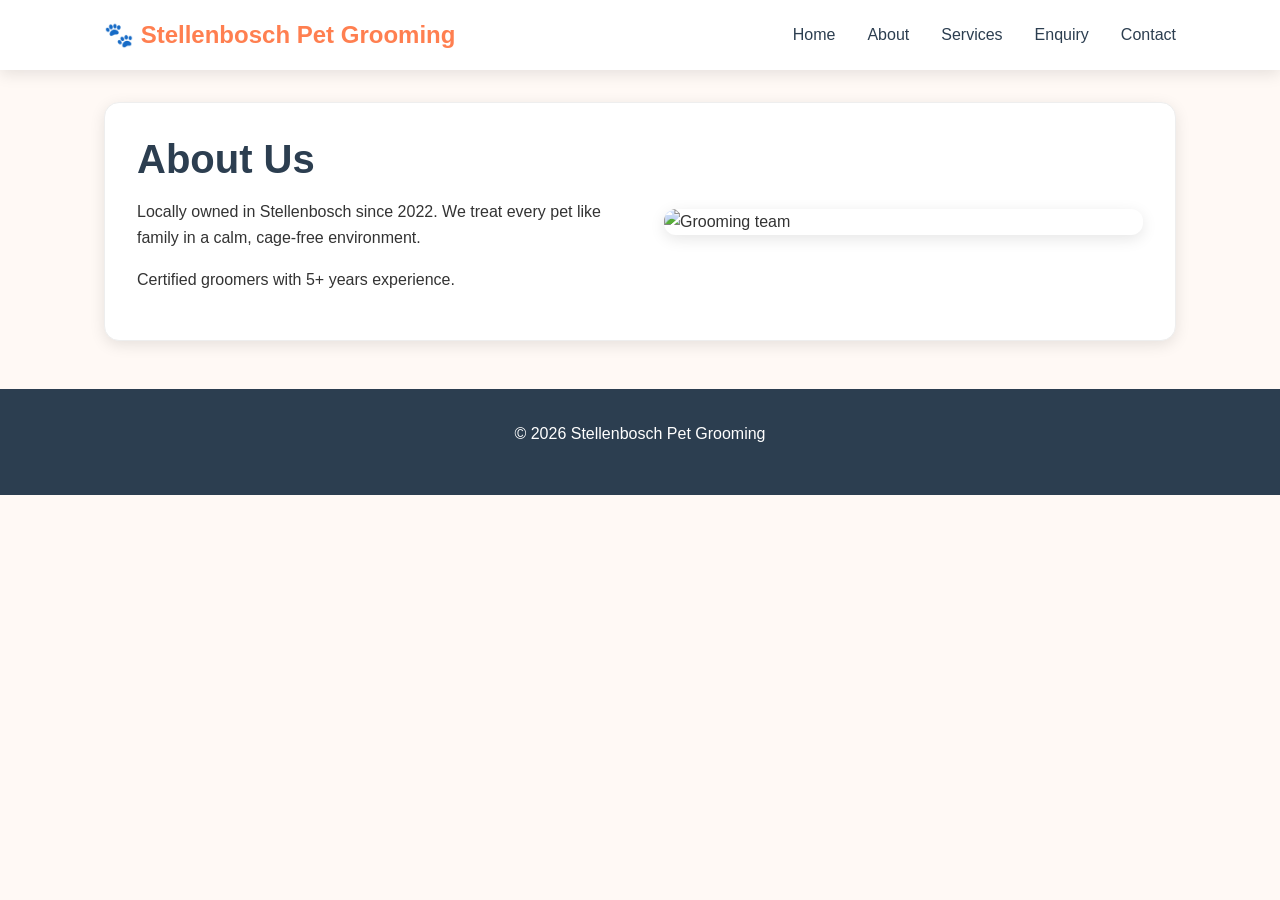
==== StellenboschPetGrooming/about.html @ 71dd8c94 "Add files via upload" ====
<!DOCTYPE html>
<html lang="en">
<head><meta charset="UTF-8"><meta name="viewport" content="width=device-width, initial-scale=1.0"><title>About - Stellenbosch Pet Grooming</title><link rel="stylesheet" href="css/style.css"></head>
<body>
<header><nav><div class="logo">🐾 Stellenbosch Pet Grooming</div><div class="nav-links"><a href="index.html">Home</a><a href="about.html">About</a><a href="services.html">Services</a><a href="enquiry.html">Enquiry</a><a href="contact.html">Contact</a></div></nav></header>
<main><section class="hero"><div><h1>About Us</h1><p>Locally owned in Stellenbosch since 2022. We treat every pet like family in a calm, cage-free environment.</p><p>Certified groomers with 5+ years experience.</p></div><img src="https://images.unsplash.com/photo-1516734212186-a967f81ad0ed?w=800" srcset="https://images.unsplash.com/photo-1516734212186-a967f81ad0ed?w=400 480w, https://images.unsplash.com/photo-1516734212186-a967f81ad0ed?w=800 800w" sizes="(max-width: 768px) 100vw, 50vw" alt="Grooming team"></section></main>
<footer><p>&copy; 2026 Stellenbosch Pet Grooming</p></footer>
</body></html>
---- StellenboschPetGrooming/css/style.css ----
* {
    margin: 0;
    padding: 0;
    box-sizing: border-box;
}

:root {
    --primary: #FF7F50;
    --secondary: #2C3E50;
    --light: #FFF9F5;
    --dark: #333;
    --shadow: 0 4px 15px rgba(0, 0, 0, 0.1);
}

body {
    font-family: 'Poppins', Arial, sans-serif;
    font-size: 1rem;
    line-height: 1.6;
    color: var(--dark);
    background-color: var(--light);
}

h1 {
    font-size: 2.5rem;
    font-weight: 700;
    line-height: 1.2;
    color: var(--secondary);
    margin-bottom: 1rem;
}

h2 {
    font-size: 1.8rem;
    font-weight: 600;
    margin: 1.5rem 0 0.8rem;
}

p {
    margin-bottom: 1em;
}

header {
    background: white;
    box-shadow: var(--shadow);
    position: sticky;
    top: 0;
    z-index: 100;
}

nav {
    display: flex;
    justify-content: space-between;
    align-items: center;
    max-width: 1200px;
    margin: 0 auto;
    padding: 1rem 5%;
}

.logo {
    font-size: 1.5rem;
    font-weight: 700;
    color: var(--primary);
}

.nav-links {
    display: flex;
    gap: 2rem;
    list-style: none;
}

.nav-links a {
    text-decoration: none;
    color: var(--secondary);
    font-weight: 500;
    transition: color 0.3s;
}

.nav-links a:hover {
    color: var(--primary);
}

.nav-links a:focus {
    outline: 2px solid var(--primary);
    outline-offset: 2px;
}

.nav-links a:active {
    transform: scale(0.98);
}

main {
    max-width: 1200px;
    margin: 2rem auto;
    padding: 0 5%;
    display: grid;
    gap: 2rem;
}

.hero {
    display: grid;
    grid-template-columns: 1fr 1fr;
    gap: 3rem;
    align-items: center;
    background: white;
    padding: 2rem;
    border-radius: 15px;
    box-shadow: var(--shadow);
    border: 1px solid #eee;
}

.btn {
    display: inline-block;
    background-color: var(--primary);
    color: white;
    padding: 0.8em 1.5em;
    border-radius: 30px;
    text-decoration: none;
    font-weight: 600;
    box-shadow: var(--shadow);
    transition: all 0.3s;
    border: none;
    cursor: pointer;
}

.btn:hover {
    background-color: #E86A3C;
    transform: translateY(-2px);
}

img {
    width: 100%;
    height: auto;
    border-radius: 12px;
    object-fit: cover;
    box-shadow: var(--shadow);
}

.services-grid {
    display: grid;
    grid-template-columns: repeat(3, 1fr);
    gap: 1.5rem;
}

.card {
    background: white;
    padding: 1.5rem;
    border-radius: 12px;
    border: 1px solid #eee;
    box-shadow: var(--shadow);
}

footer {
    background-color: var(--secondary);
    color: white;
    text-align: center;
    padding: 2rem;
    margin-top: 3rem;
}

.table-wrapper {
    width: 100%;
    overflow-x: auto;
    background: white;
    border-radius: 12px;
    box-shadow: var(--shadow);
    border: 1px solid #eee;
}

table {
    width: 100%;
    border-collapse: collapse;
    min-width: 500px;
}

th, td {
    padding: 1rem;
    text-align: left;
    border-bottom: 1px solid #eee;
}

th {
    background-color: var(--secondary);
    color: white;
}

tr:hover {
    background-color: var(--light);
}

.enquiry-form {
    background: white;
    padding: 1.5rem;
    border-radius: 12px;
    box-shadow: var(--shadow);
    border: 1px solid #eee;
    display: flex;
    flex-direction: column;
    gap: 1rem;
}

.form-row {
    display: flex;
    gap: 1rem;
}

.form-group {
    display: flex;
    flex-direction: column;
    flex: 1;
}

.form-group label {
    font-weight: 600;
    margin-bottom: 0.3rem;
    font-size: 0.9rem;
}

.form-group input, .form-group select, .form-group textarea {
    width: 100%;
    padding: 0.8rem;
    border: 1px solid #ddd;
    border-radius: 8px;
    font-size: 1rem;
    font-family: inherit;
    transition: all 0.3s;
}

.form-group input:focus, .form-group select:focus, .form-group textarea:focus {
    border-color: var(--primary);
    outline: none;
    box-shadow: 0 0 0 3px rgba(255, 127, 80, 0.2);
}

.form-group input:hover, .form-group select:hover, .form-group textarea:hover {
    border-color: #bbb;
}

@media (max-width: 1024px) {
    .services-grid {
        grid-template-columns: repeat(2, 1fr);
    }

    .hero {
        grid-template-columns: 1fr;
    }

    h1 {
        font-size: 2rem;
    }
}

@media (max-width: 768px) {
    nav {
        flex-direction: column;
        gap: 1rem;
    }

    .nav-links {
        flex-wrap: wrap;
        justify-content: center;
        gap: 1rem;
    }

    .services-grid {
        grid-template-columns: 1fr;
    }

    .form-row {
        flex-direction: column;
    }

    h1 {
        font-size: 1.8rem;
    }
}

@media (max-width: 480px) {
    body {
        font-size: 0.95rem;
    }

    .btn {
        width: 100%;
        text-align: center;
    }
}
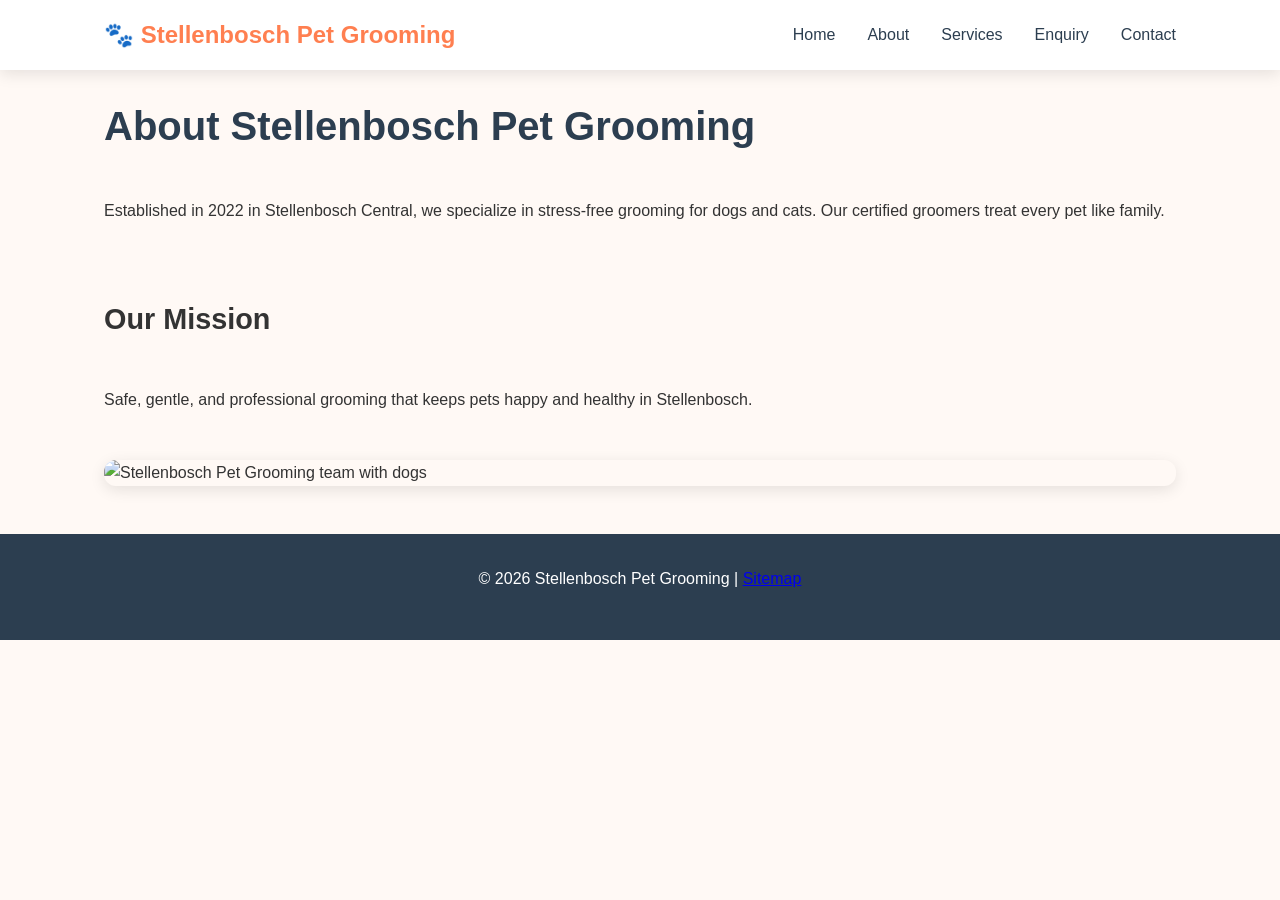
==== commit f3f61ca7: "Update about.html" ====
--- a/StellenboschPetGrooming/about.html
+++ b/StellenboschPetGrooming/about.html
@@ -1,8 +1,22 @@
-<!DOCTYPE html>
-<html lang="en">
-<head><meta charset="UTF-8"><meta name="viewport" content="width=device-width, initial-scale=1.0"><title>About - Stellenbosch Pet Grooming</title><link rel="stylesheet" href="css/style.css"></head>
-<body>
-<header><nav><div class="logo">🐾 Stellenbosch Pet Grooming</div><div class="nav-links"><a href="index.html">Home</a><a href="about.html">About</a><a href="services.html">Services</a><a href="enquiry.html">Enquiry</a><a href="contact.html">Contact</a></div></nav></header>
-<main><section class="hero"><div><h1>About Us</h1><p>Locally owned in Stellenbosch since 2022. We treat every pet like family in a calm, cage-free environment.</p><p>Certified groomers with 5+ years experience.</p></div><img src="https://images.unsplash.com/photo-1516734212186-a967f81ad0ed?w=800" srcset="https://images.unsplash.com/photo-1516734212186-a967f81ad0ed?w=400 480w, https://images.unsplash.com/photo-1516734212186-a967f81ad0ed?w=800 800w" sizes="(max-width: 768px) 100vw, 50vw" alt="Grooming team"></section></main>
-<footer><p>&copy; 2026 Stellenbosch Pet Grooming</p></footer>
-</body></html>+<!DOCTYPE html><html lang="en"><head>
+<meta charset="UTF-8"><meta name="viewport" content="width=device-width, initial-scale=1.0">
+<title>About Us | Stellenbosch Pet Grooming Team & Story</title>
+<meta name="description" content="Meet the Stellenbosch Pet Grooming team. Since 2022 we provide gentle, professional dog and cat grooming in Stellenbosch.">
+<meta name="keywords" content="about Stellenbosch pet grooming, pet grooming team Stellenbosch">
+<link rel="stylesheet" href="css/style.css">
+<link rel="stylesheet" href="https://unpkg.com/leaflet@1.9.4/dist/leaflet.css">
+</head><body>
+<header><nav><div class="logo">🐾 Stellenbosch Pet Grooming</div><div class="nav-links">
+<a href="index.html">Home</a><a href="about.html">About</a><a href="services.html">Services</a><a href="enquiry.html">Enquiry</a><a href="contact.html">Contact</a>
+</div></nav></header>
+<main>
+<h1>About Stellenbosch Pet Grooming</h1>
+<p>Established in 2022 in Stellenbosch Central, we specialize in stress-free grooming for dogs and cats. Our certified groomers treat every pet like family.</p>
+<h2>Our Mission</h2>
+<p>Safe, gentle, and professional grooming that keeps pets happy and healthy in Stellenbosch.</p>
+<img src="https://images.unsplash.com/photo-1518717758536-85ae29035b6d?w=800" srcset="https://images.unsplash.com/photo-1518717758536-85ae29035b6d?w=400 480w, https://images.unsplash.com/photo-1518717758536-85ae29035b6d?w=800 800w" sizes="(max-width: 768px) 100vw, 50vw" alt="Stellenbosch Pet Grooming team with dogs">
+</main>
+<footer><p>&copy; 2026 Stellenbosch Pet Grooming | <a href="sitemap.xml">Sitemap</a></p></footer>
+<script src="https://unpkg.com/leaflet@1.9.4/dist/leaflet.js"></script>
+<script src="js/main.js"></script>
+</body></html>
